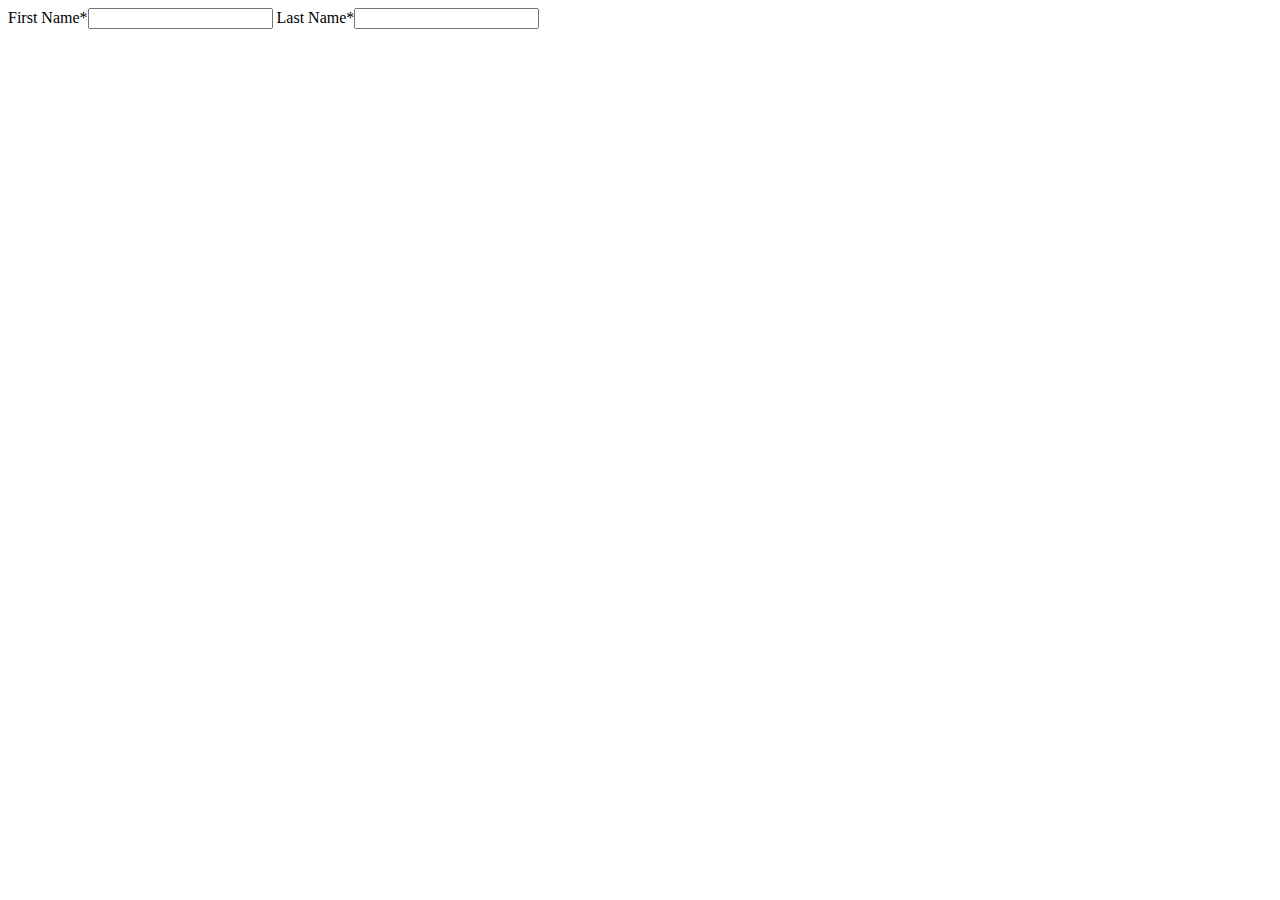
==== malikcontact.html @ 6226b311 "save" ====
<!DOCTYPE html>
<html lang="en">
<!--
        Aman Malik  
        WEB210 - Spring 2022
        Module 7
        3/13/2022
    -->

<head>
    <meta charset="UTF-8">
    <meta http-equiv="X-UA-Compatible" content="IE=edge">
    <meta name="viewport" content="width=device-width, initial-scale=1.0">
    <link rel="stylesheet" href="malikcontact.css">
    <title>Module 7 Lab</title>
</head>

<body>
    <div class="main">
        <form>
            <label for="name">First Name<span aria-hidden="true" class="required">*</span></label><input
                aria-describedby="required-description" id="name" type="text" />
                <label for="name">Last Name<span aria-hidden="true" class="required">*</span></label><input
                aria-describedby="required-description" id="name" type="text" />
        </form>
    </div>

</body>
</html>
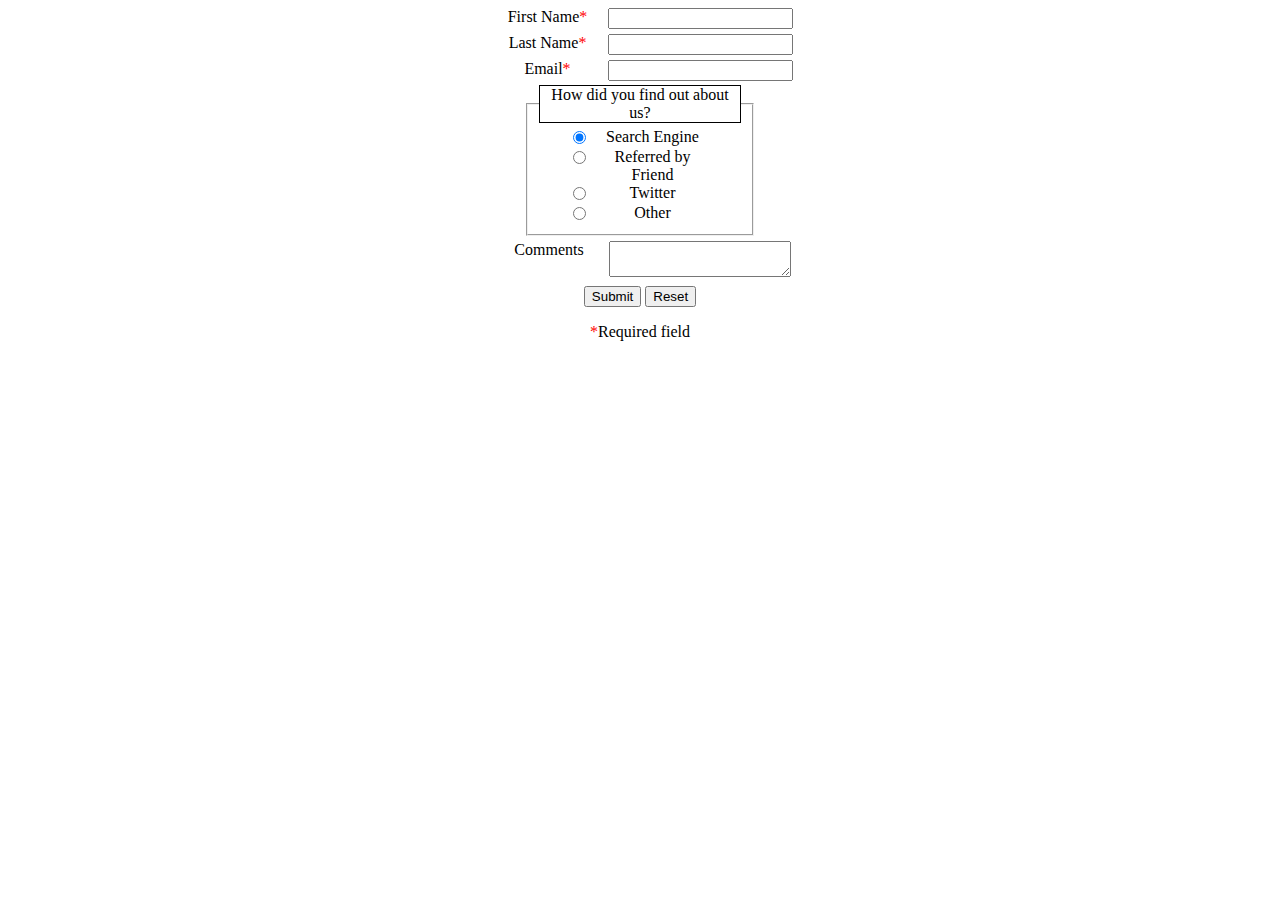
==== commit 985c9731: "malikcontact" ====
--- a/malikcontact.html
+++ b/malikcontact.html
@@ -17,13 +17,49 @@
 
 <body>
     <div class="main">
-        <form>
-            <label for="name">First Name<span aria-hidden="true" class="required">*</span></label><input
-                aria-describedby="required-description" id="name" type="text" />
+        <form action="http://webdevbasics.net/scripts/demo.php" method="post">
+            <div class="control">
+                <label for="name">First Name<span aria-hidden="true" class="required">*</span></label><input
+                    aria-describedby="required-description" id="name" type="text" required/>
+            </div>
+            <div class="control">
                 <label for="name">Last Name<span aria-hidden="true" class="required">*</span></label><input
-                aria-describedby="required-description" id="name" type="text" />
+                    aria-describedby="required-description" id="name" type="text" required/>
+            </div>
+            <div class="control">
+                <label for="email">Email<span aria-hidden="true" class="required">*</span></label><input type="email"
+                    id="email" required>
+            </div>
+            <fieldset>
+                <legend>How did you find out about us?</legend>
+                <div>
+                    <input type="radio" name="format" id="search" value="search" checked>
+                    <label for="search">Search Engine</label>
+                </div>
+                <div>
+                    <input type="radio" name="format" id="friend" value="friend">
+                    <label for="friend">Referred by Friend</label>
+                </div>
+                <div>
+                    <input type="radio" name="format" id="twitter" value="twitter">
+                    <label for="twitter">Twitter</label>
+                </div>
+                <div>
+                    <input type="radio" name="format" id="other" value="other">
+                    <label for="other">Other</label>
+                </div>
+            </fieldset>
+            <div class="control">
+                <label for="comments">Comments</label><textarea id="comments" type="text"></textarea>
+            </div>
+            <button type="submit" value="Submit">Submit</button>
+            <button type="reset" value="Reset">Reset</button>
+            <p aria-hidden="true" id="required-description">
+                <span aria-hidden="true" class="required">*</span>Required field
+            </p>
         </form>
     </div>
 
 </body>
+
 </html>--- a/malikcontact.css
+++ b/malikcontact.css
@@ -0,0 +1,21 @@
+.main {
+    text-align: center;
+}
+.control {
+    margin: 5px;
+}
+label {
+    display: inline-block;
+    width: 120px;
+    vertical-align: top;
+}
+fieldset {
+    display: inline-block;
+    width: 200px;
+}
+legend { 
+    outline: 1px solid black;
+}
+.required {
+    color: red;
+}